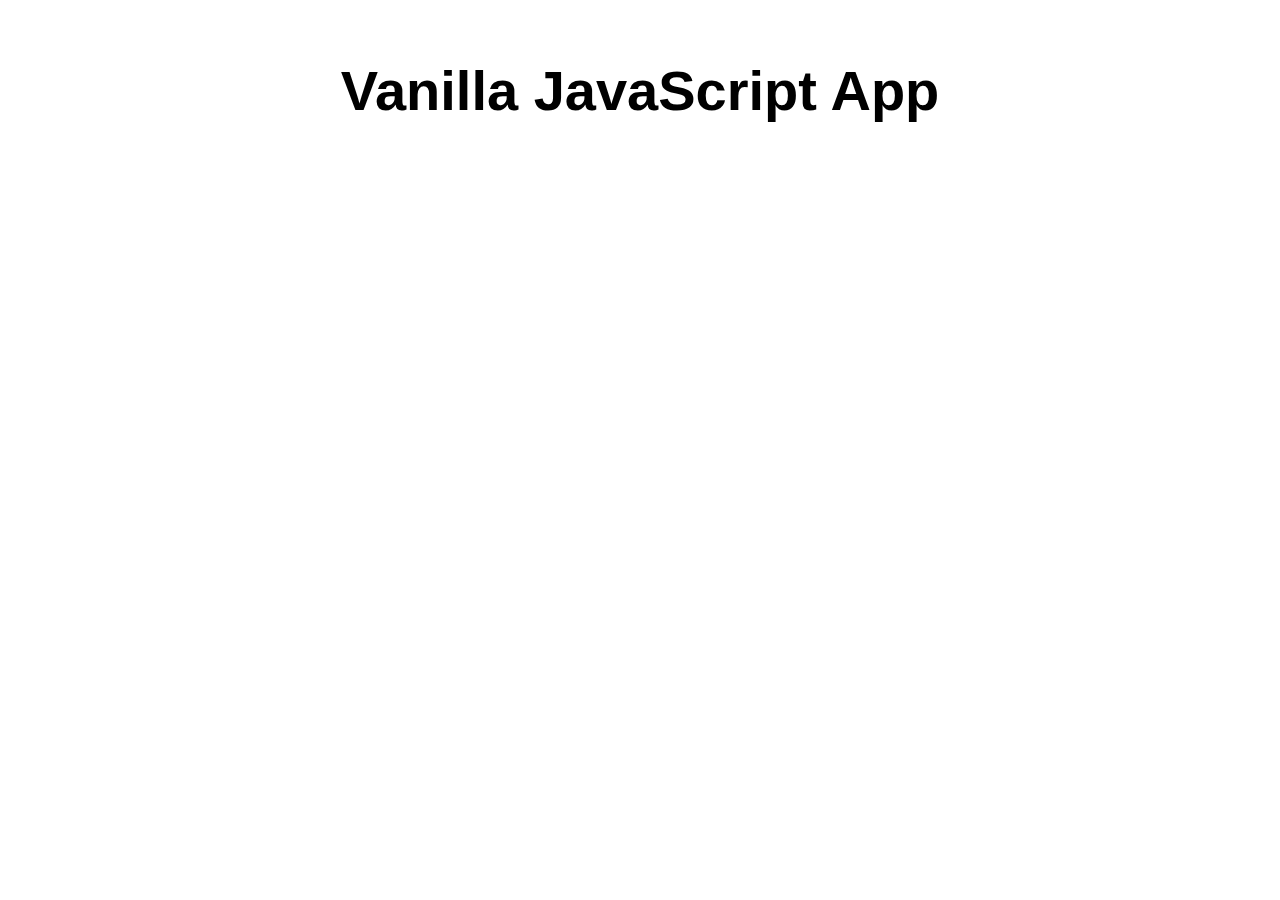
==== src/index.html @ e79fe2d2 "Initial commit" ====
<!DOCTYPE html>
<html lang="en">

<head>
  <meta charset="UTF-8">
  <meta name="viewport" content="width=device-width, initial-scale=1.0">
  <link rel="stylesheet" href="styles.css">
  <title>Vanilla JavaScript App</title>
</head>

<body>
  <main>
    <h1>Vanilla JavaScript App</h1>
  </main>
</body>

</html>
---- src/styles.css ----
* {
  font-family: Arial, Helvetica, sans-serif;
}

html, body {
  margin: 0;
  border: 0;
  padding: 0;
  background-color: #fff;
}

main {
  margin: auto;
  width: 50%;
  padding: 20px;
}

main > h1 {
  text-align: center;
  font-size: 3.5em;
}
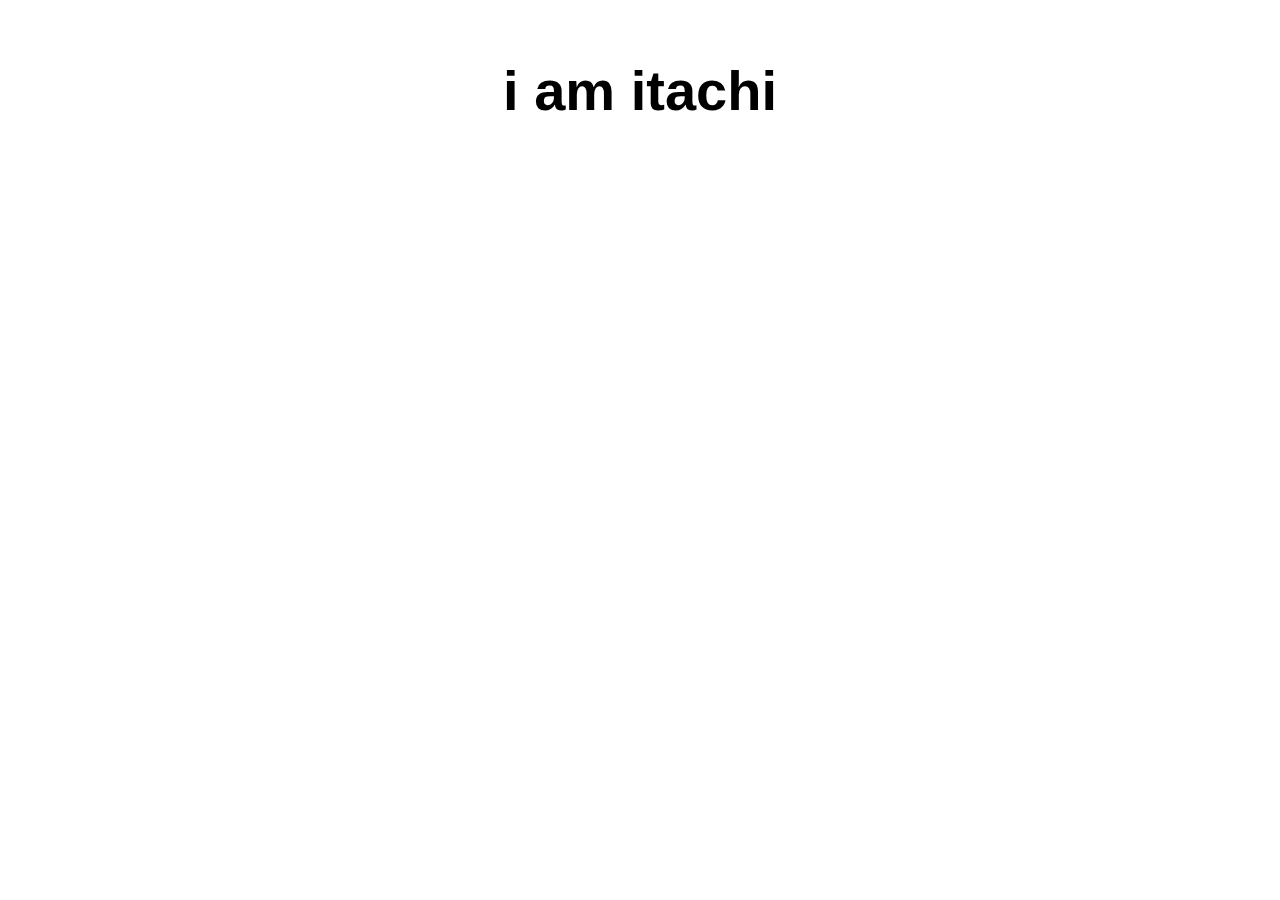
==== commit 4c59aede: "first" ====
--- a/src/index.html
+++ b/src/index.html
@@ -5,12 +5,12 @@
   <meta charset="UTF-8">
   <meta name="viewport" content="width=device-width, initial-scale=1.0">
   <link rel="stylesheet" href="styles.css">
-  <title>Vanilla JavaScript App</title>
+  <title>yghj</title>
 </head>
 
 <body>
   <main>
-    <h1>Vanilla JavaScript App</h1>
+    <h1>i am itachi</h1>
   </main>
 </body>
 
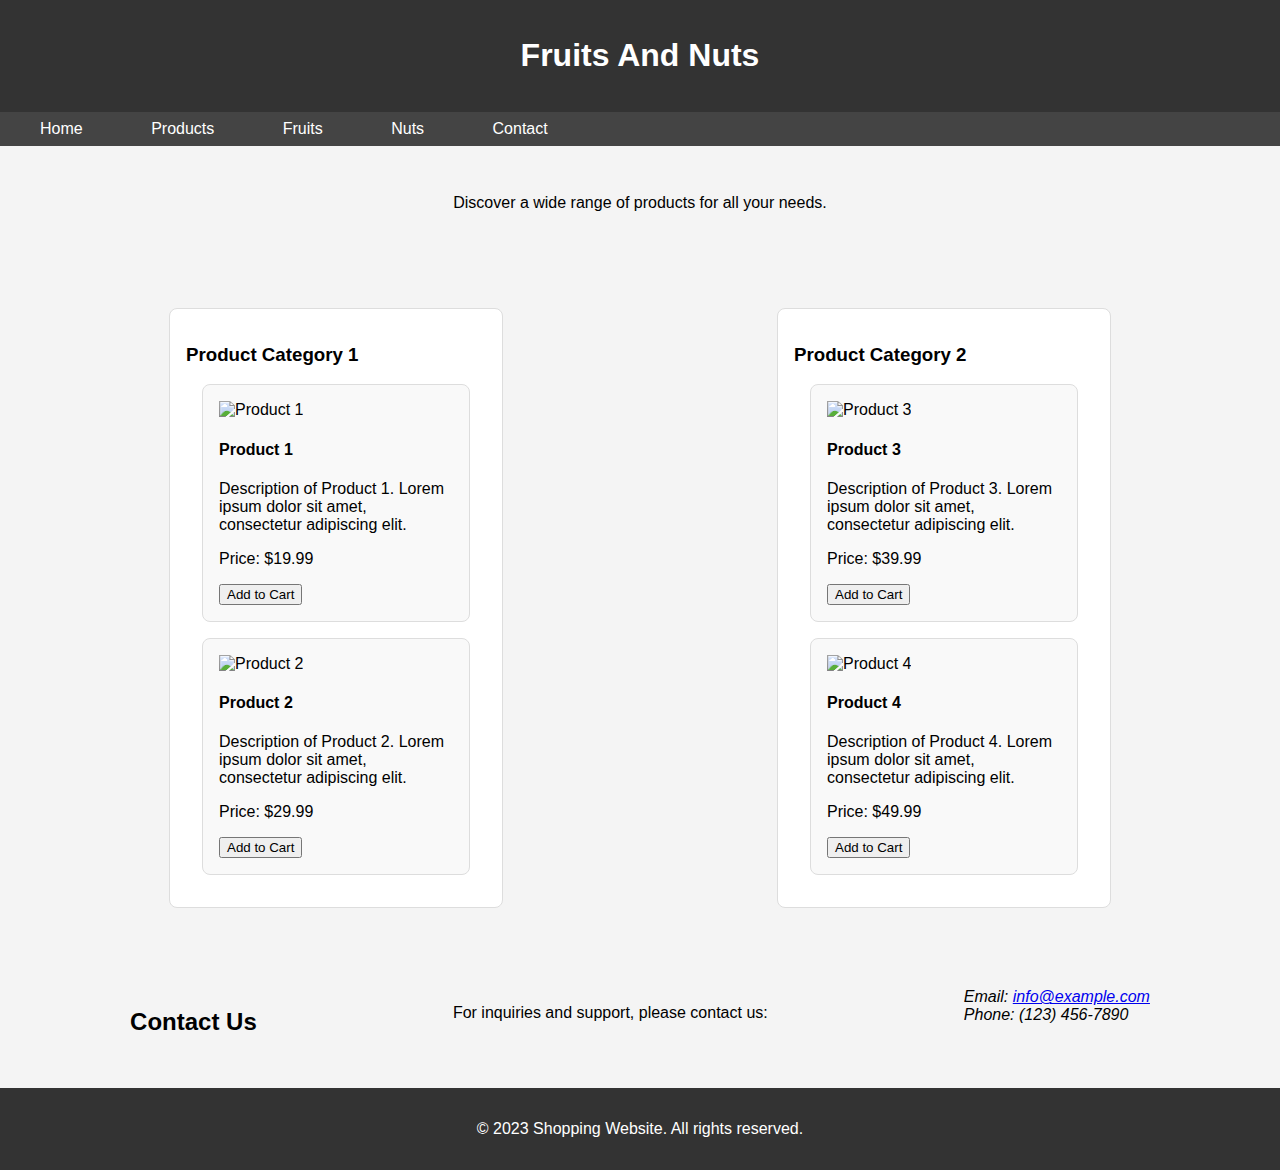
==== commit ab43bb26: "website" ====
--- a/src/index.html
+++ b/src/index.html
@@ -1,17 +1,142 @@
 <!DOCTYPE html>
 <html lang="en">
+<head>
+    <meta charset="UTF-8">
+    <meta name="viewport" content="width=device-width, initial-scale=1.0">
+    <title>Shopping Website with Nested Cards</title>
+    <style>
+        body {
+            font-family: Arial, sans-serif;
+            margin: 0;
+            padding: 0;
+            background-color: #f4f4f4;
+        }
 
-<head>
-  <meta charset="UTF-8">
-  <meta name="viewport" content="width=device-width, initial-scale=1.0">
-  <link rel="stylesheet" href="styles.css">
-  <title>yghj</title>
+        header {
+            background-color: #333;
+            color: #fff;
+            padding: 1em;
+            text-align: center;
+        }
+
+        nav {
+            background-color: #444;
+            padding: 0.5em;
+        }
+
+        nav a {
+            color: #fff;
+            text-decoration: none;
+            padding: 1em;
+            margin: 0 1em;
+        }
+
+        section {
+            padding: 2em;
+            display: flex;
+            flex-wrap: wrap;
+            justify-content:space-around;
+        }
+
+        .main-card {
+            width: 300px;
+            border: 1px solid #ddd;
+            border-radius: 8px;
+            padding: 1em;
+            margin: 1em;
+            background-color: #fff;
+            box-shadow: 3 4px 8px rgba(0, 0, 0, 0.1);
+        }
+
+        .sub-card {
+            border: 1px solid #ddd;
+            border-radius: 8px;
+            padding: 1em;
+            margin: 1em;
+            background-color: #f9f9f9;
+        }
+
+        footer {
+            background-color: #333;
+            color: #fff;
+            text-align: center;
+            padding: 1em;
+        }
+    </style>
 </head>
+<body>
+    <header>
+        <h1>Fruits And Nuts</h1>
+    </header>
 
-<body>
-  <main>
-    <h1>i am itachi</h1>
-  </main>
+    <nav>
+        <a href="#home">Home</a>
+        <a href="#products">Products</a>
+        <a href="#products">Fruits</a>
+        <a href="#products">Nuts</a>
+        <a href="#contact">Contact</a>
+    </nav>
+
+    <section id="home">
+       
+        <p>Discover a wide range of products for all your needs.</p>
+    </section>
+
+    <section id="products">
+        <div class="main-card">
+            <h3>Product Category 1</h3>
+            <div class="sub-card">
+                <img src="https://tse2.mm.bing.net/th?id=OIP.urxrn8i4vfFzxF-CkqOL5QHaGf&pid=Api&P=0&h=180" alt="Product 1">
+                
+                
+                <h4>Product 1</h4>
+                <p>Description of Product 1. Lorem ipsum dolor sit amet, consectetur adipiscing elit.</p>
+                <p>Price: $19.99</p>
+                <button>Add to Cart</button>
+            </div>
+
+            <div class="sub-card">
+                <img src="https://tse2.mm.bing.net/th?id=OIP.1Mh2gn0ItJo_2uSx0UHhwAHaHa&pid=Api&P=0&h=180" alt="Product 2">
+                <h4>Product 2</h4>
+                <p>Description of Product 2. Lorem ipsum dolor sit amet, consectetur adipiscing elit.</p>
+                <p>Price: $29.99</p>
+                <button>Add to Cart</button>
+            </div>
+        </div>
+
+        <div class="main-card">
+            <h3>Product Category 2</h3>
+            <div class="sub-card">
+                <img src="https://tse4.mm.bing.net/th?id=OIP.grkWMtQTxBhBy-sjZ3jTHQHaLH&pid=Api&P=0&h=180" alt="Product 3">
+                <h4>Product 3</h4>
+                <p>Description of Product 3. Lorem ipsum dolor sit amet, consectetur adipiscing elit.</p>
+                <p>Price: $39.99</p>
+                <button>Add to Cart</button>
+            </div>
+
+            <div class="sub-card">
+                <img src="https://tse3.mm.bing.net/th?id=OIP.ap-_KiB9xPnZFeqDNc5MEwHaFj&pid=Api&P=0&h=180" alt="Product 4">
+                <h4>Product 4</h4>
+                <p>Description of Product 4. Lorem ipsum dolor sit amet, consectetur adipiscing elit.</p>
+                <p>Price: $49.99</p>
+                <button>Add to Cart</button>
+            </div>
+        </div>
+
+        <!-- Add more main cards and sub cards for other product categories -->
+    </section>
+
+    <section id="contact">
+        <h2>Contact Us</h2>
+        <p>For inquiries and support, please contact us:</p>
+        <address>
+            Email: <a href="mailto:info@example.com">info@example.com</a><br>
+            Phone: (123) 456-7890
+        </address>
+    </section>
+
+    <footer>
+        <p>&copy; 2023 Shopping Website. All rights reserved.</p>
+    </footer>
 </body>
-
-</html>+</html>
